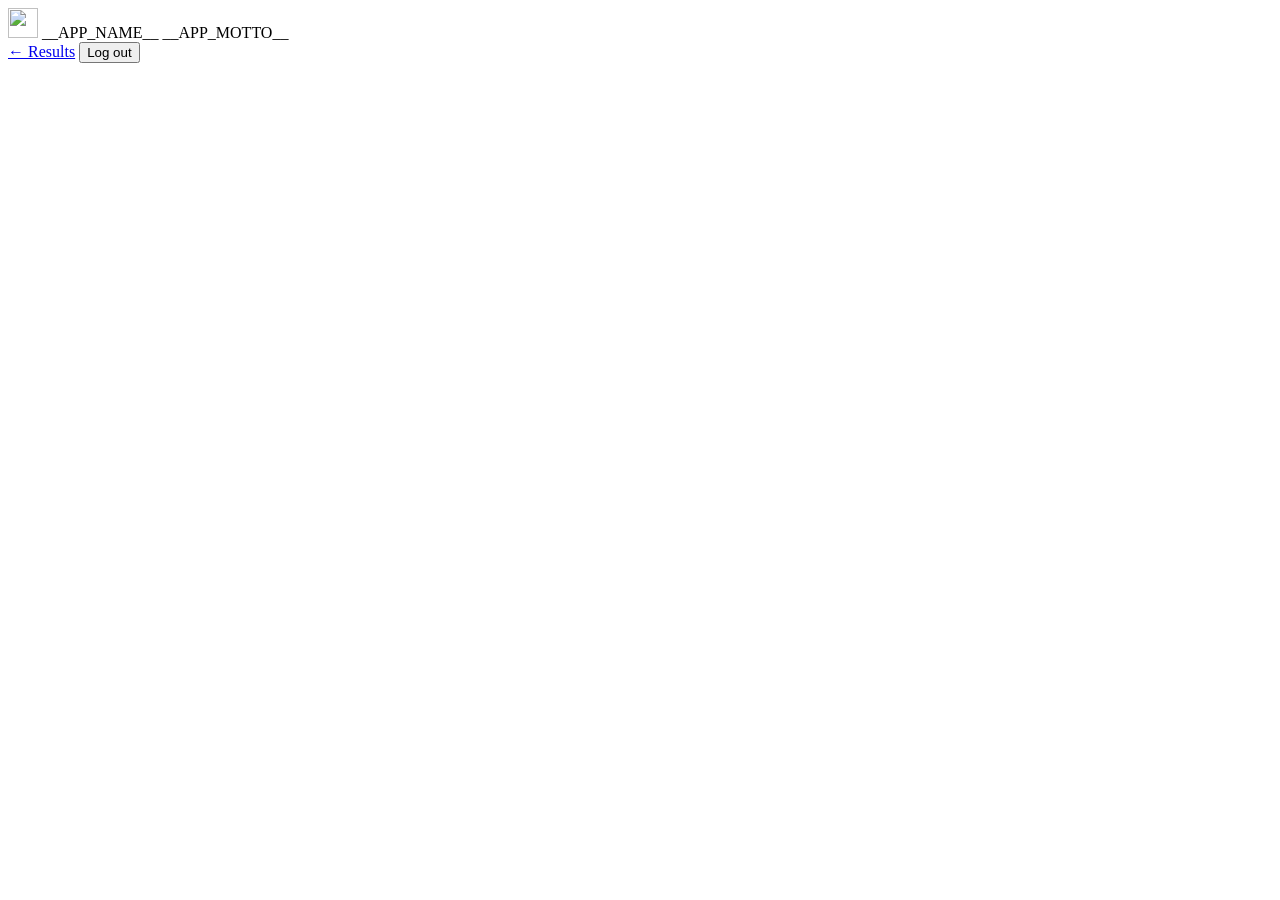
==== web/templates/admin.html @ 8fa9abac "Fix admin UX: visible × buttons, sidebar tooltip, config panel collapse × buttons: remove opacity:0." ====
<!DOCTYPE html>
<html lang="en">
<head>
  <meta charset="UTF-8">
  <meta name="viewport" content="width=device-width, initial-scale=1.0">
  <title>Admin — __APP_NAME__</title>
  <link rel="stylesheet" href="/static/app.css">
  <link rel="stylesheet" href="/static/admin.css">
  <link rel="icon" type="image/svg+xml" href="/static/shpopassistant.svg">
  <meta name="theme-color" content="#F59E0B">
</head>
<body>
  <header class="topbar">
    <span class="topbar-logo">
      <img src="/static/shpopassistant.svg" alt="" class="topbar-logo-img" width="30" height="30">
      <span class="topbar-brand">__APP_NAME__</span>
      <span class="topbar-motto">__APP_MOTTO__</span>
    </span>
    <nav class="topbar-nav">
      <a href="/" class="topbar-admin-btn">← Results</a>
      <button id="btn-logout" class="btn-logout">Log out</button>
    </nav>
  </header>

  <div id="login-overlay" class="login-overlay" hidden>
    <form id="login-form" class="login-card">
      <h2 class="login-title">Admin</h2>
      <p id="login-err" class="login-err" hidden></p>
      <input type="password" id="pwd" class="field-input" placeholder="Password" autofocus>
      <button type="submit" class="btn-primary">Log in</button>
    </form>
  </div>

  <div class="admin-layout" id="admin-layout" hidden>
    <nav class="admin-sidebar" id="admin-sidebar">
      <button class="sidebar-collapse-btn" id="sidebar-collapse-btn" aria-label="Collapse searches panel" aria-expanded="true" title="Collapse searches">
        <svg width="16" height="16" viewBox="0 0 16 16" fill="none" aria-hidden="true">
          <path d="M10 3L5 8l5 5" stroke="currentColor" stroke-width="1.75" stroke-linecap="round" stroke-linejoin="round"/>
        </svg>
      </button>
      <div class="sidebar-inner">
        <p class="sidebar-label">Searches</p>
        <ul class="search-list" id="admin-search-list" role="listbox"></ul>
        <button class="btn-new-search" id="btn-new-search">+ New search</button>
      </div>
    </nav>

    <div class="admin-panels">
      <section class="admin-panel admin-panel--config" id="config-panel" aria-label="Config">
        <div class="config-panel-header">
          <button class="panel-collapse-btn" id="config-collapse-btn" title="Collapse config" aria-label="Collapse config" aria-expanded="true">
            <svg width="14" height="14" viewBox="0 0 16 16" fill="none" aria-hidden="true">
              <path d="M10 3L5 8l5 5" stroke="currentColor" stroke-width="1.75" stroke-linecap="round" stroke-linejoin="round"/>
            </svg>
          </button>
        </div>
        <div id="config-content"><p class="empty-state">Select a search to edit.</p></div>
      </section>
      <section class="admin-panel admin-panel--results" id="results-panel" aria-label="Results">
        <p class="empty-state">Select a search to view results.</p>
      </section>
    </div>
  </div>

  <script src="/static/admin.js"></script>
</body>
</html>
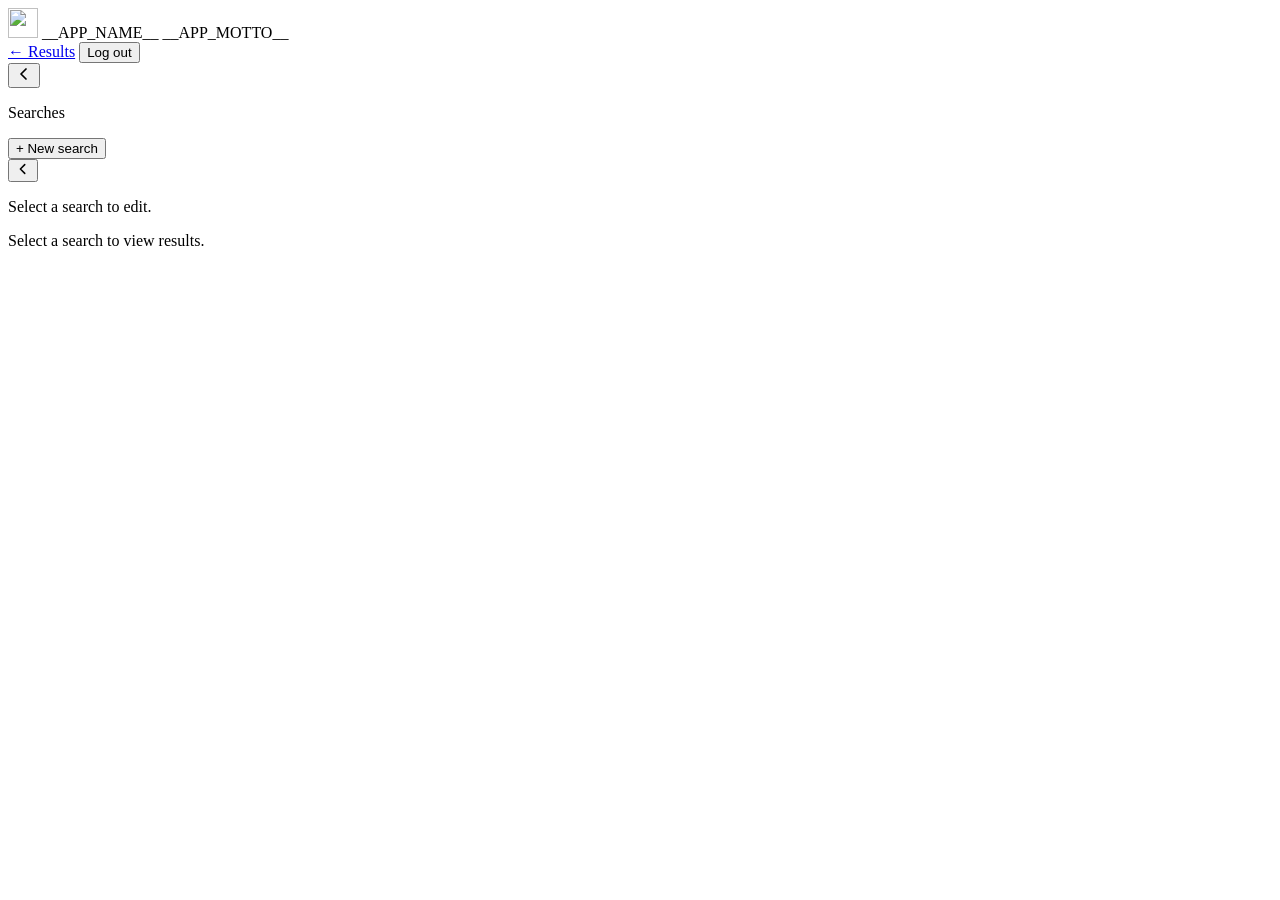
==== commit f99f2e9a: "feat: dedicated /admin page with server-side auth; save description with search config - /admin now " ====
--- a/web/templates/admin.html
+++ b/web/templates/admin.html
@@ -22,16 +22,7 @@
     </nav>
   </header>
 
-  <div id="login-overlay" class="login-overlay" hidden>
-    <form id="login-form" class="login-card">
-      <h2 class="login-title">Admin</h2>
-      <p id="login-err" class="login-err" hidden></p>
-      <input type="password" id="pwd" class="field-input" placeholder="Password" autofocus>
-      <button type="submit" class="btn-primary">Log in</button>
-    </form>
-  </div>
-
-  <div class="admin-layout" id="admin-layout" hidden>
+  <div class="admin-layout" id="admin-layout">
     <nav class="admin-sidebar" id="admin-sidebar">
       <button class="sidebar-collapse-btn" id="sidebar-collapse-btn" aria-label="Collapse searches panel" aria-expanded="true" title="Collapse searches">
         <svg width="16" height="16" viewBox="0 0 16 16" fill="none" aria-hidden="true">
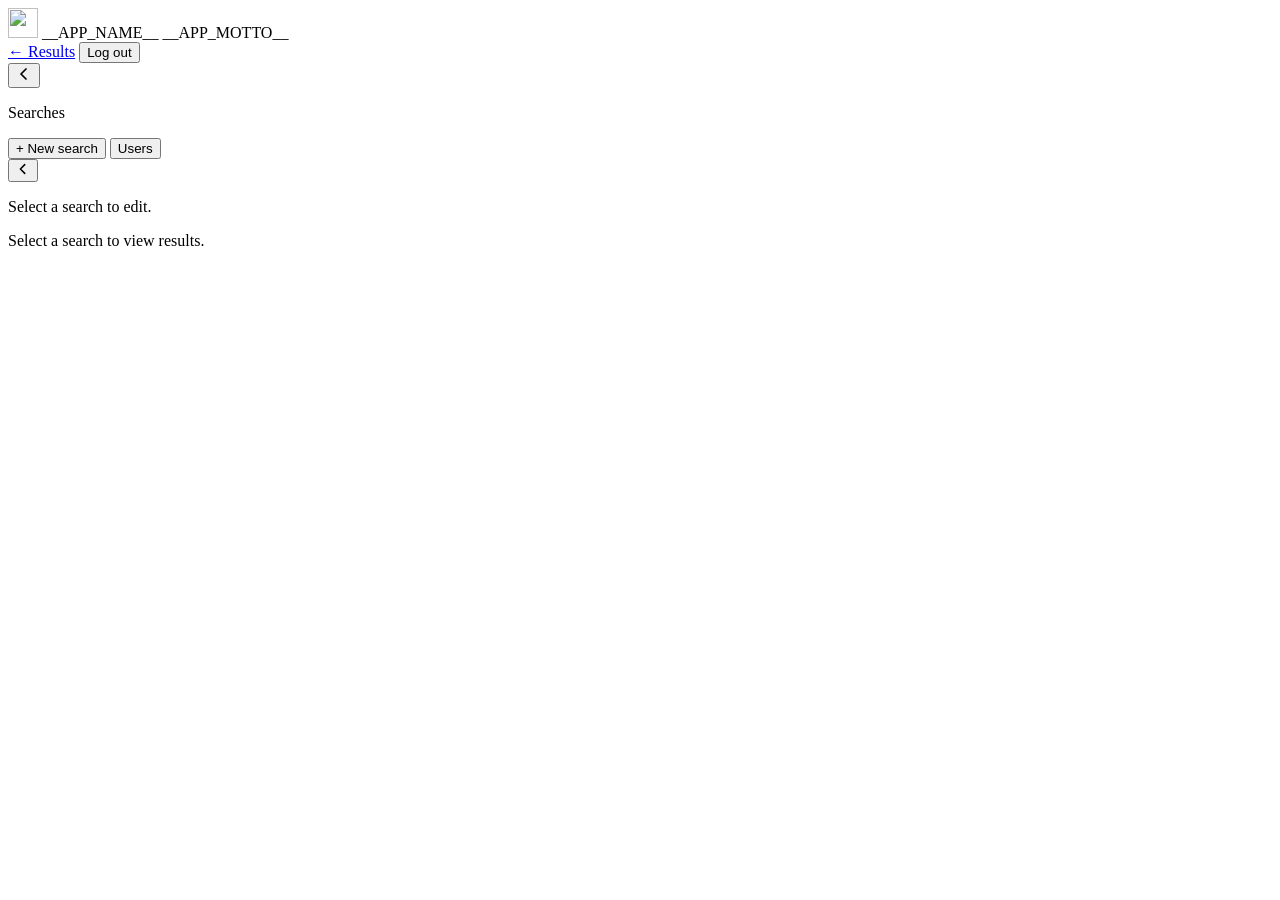
==== commit c889b101: "feat: free-user search creation, admin user/visibility management - OAuth: add prompt=select_account" ====
--- a/web/templates/admin.html
+++ b/web/templates/admin.html
@@ -33,6 +33,7 @@
         <p class="sidebar-label">Searches</p>
         <ul class="search-list" id="admin-search-list" role="listbox"></ul>
         <button class="btn-new-search" id="btn-new-search">+ New search</button>
+        <button class="btn-new-search" id="btn-users">Users</button>
       </div>
     </nav>
 
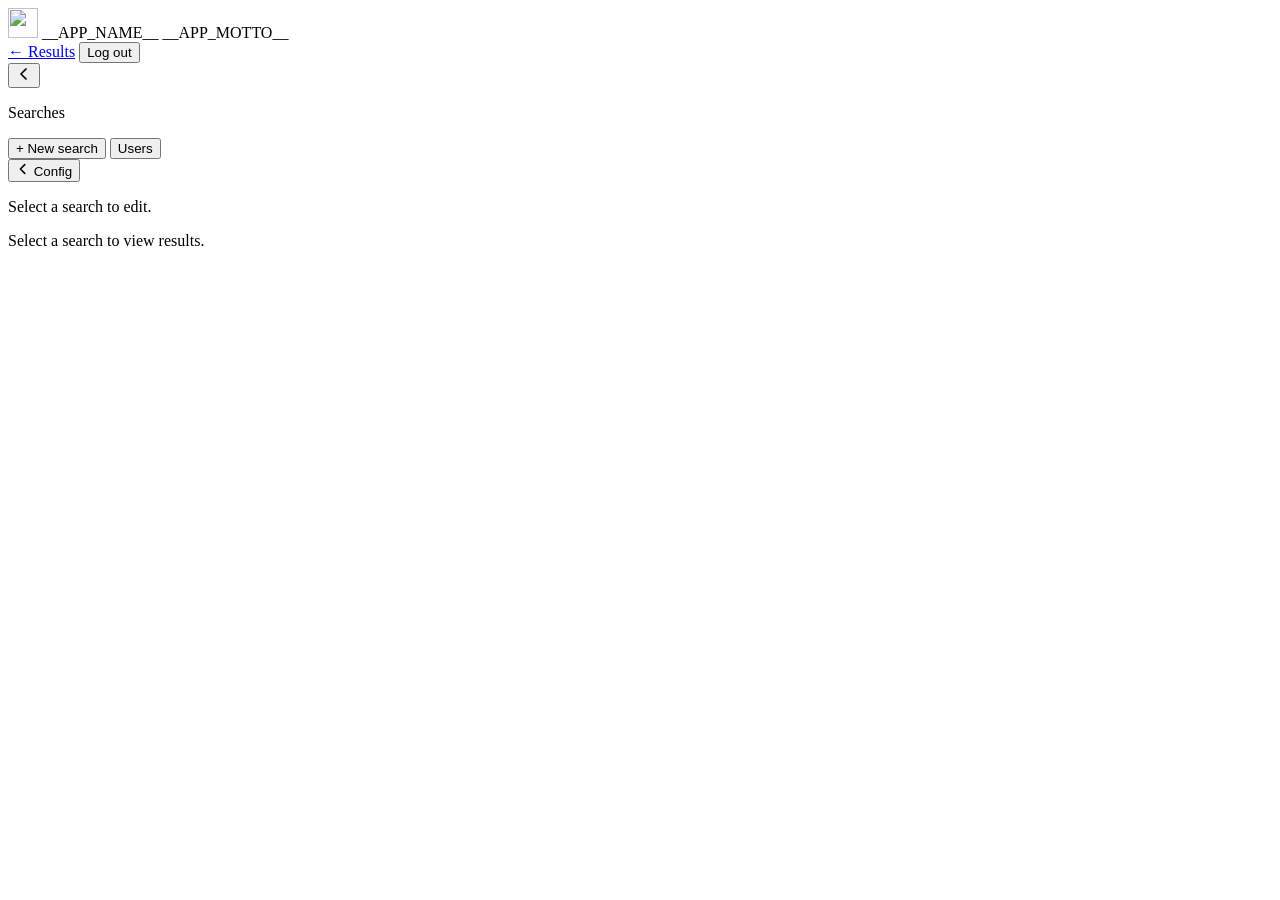
==== commit 44206c84: "fix: make collapsed config panel a discoverable full-height tab The collapsed config panel previousl" ====
--- a/web/templates/admin.html
+++ b/web/templates/admin.html
@@ -37,23 +37,34 @@
       </div>
     </nav>
 
-    <div class="admin-panels">
-      <section class="admin-panel admin-panel--config" id="config-panel" aria-label="Config">
-        <div class="config-panel-header">
-          <button class="panel-collapse-btn" id="config-collapse-btn" title="Collapse config" aria-label="Collapse config" aria-expanded="true">
-            <svg width="14" height="14" viewBox="0 0 16 16" fill="none" aria-hidden="true">
-              <path d="M10 3L5 8l5 5" stroke="currentColor" stroke-width="1.75" stroke-linecap="round" stroke-linejoin="round"/>
-            </svg>
-          </button>
-        </div>
-        <div id="config-content"><p class="empty-state">Select a search to edit.</p></div>
-      </section>
-      <section class="admin-panel admin-panel--results" id="results-panel" aria-label="Results">
-        <p class="empty-state">Select a search to view results.</p>
-      </section>
+    <div class="admin-content">
+      <div class="toolbar" id="admin-date-toolbar" hidden>
+        <label for="admin-date-select" class="date-label">Run date</label>
+        <select id="admin-date-select" class="date-select" aria-label="Run date"></select>
+      </div>
+
+      <div class="admin-panels">
+        <section class="admin-panel admin-panel--config" id="config-panel" aria-label="Config">
+          <div class="config-panel-header">
+            <button class="panel-collapse-btn" id="config-collapse-btn" title="Collapse config" aria-label="Collapse config" aria-expanded="true">
+              <svg width="14" height="14" viewBox="0 0 16 16" fill="none" aria-hidden="true">
+                <path d="M10 3L5 8l5 5" stroke="currentColor" stroke-width="1.75" stroke-linecap="round" stroke-linejoin="round"/>
+              </svg>
+              <span class="panel-collapse-label">Config</span>
+            </button>
+          </div>
+          <div id="config-content"><p class="empty-state">Select a search to edit.</p></div>
+        </section>
+        <section class="admin-panel admin-panel--results" id="results-panel" aria-label="Results">
+          <p class="empty-state">Select a search to view results.</p>
+        </section>
+      </div>
     </div>
   </div>
 
+  <script src="/static/feedback.js"></script>
+  <script src="/static/criteria-form.js"></script>
+  <script src="/static/references.js"></script>
   <script src="/static/admin.js"></script>
 </body>
 </html>
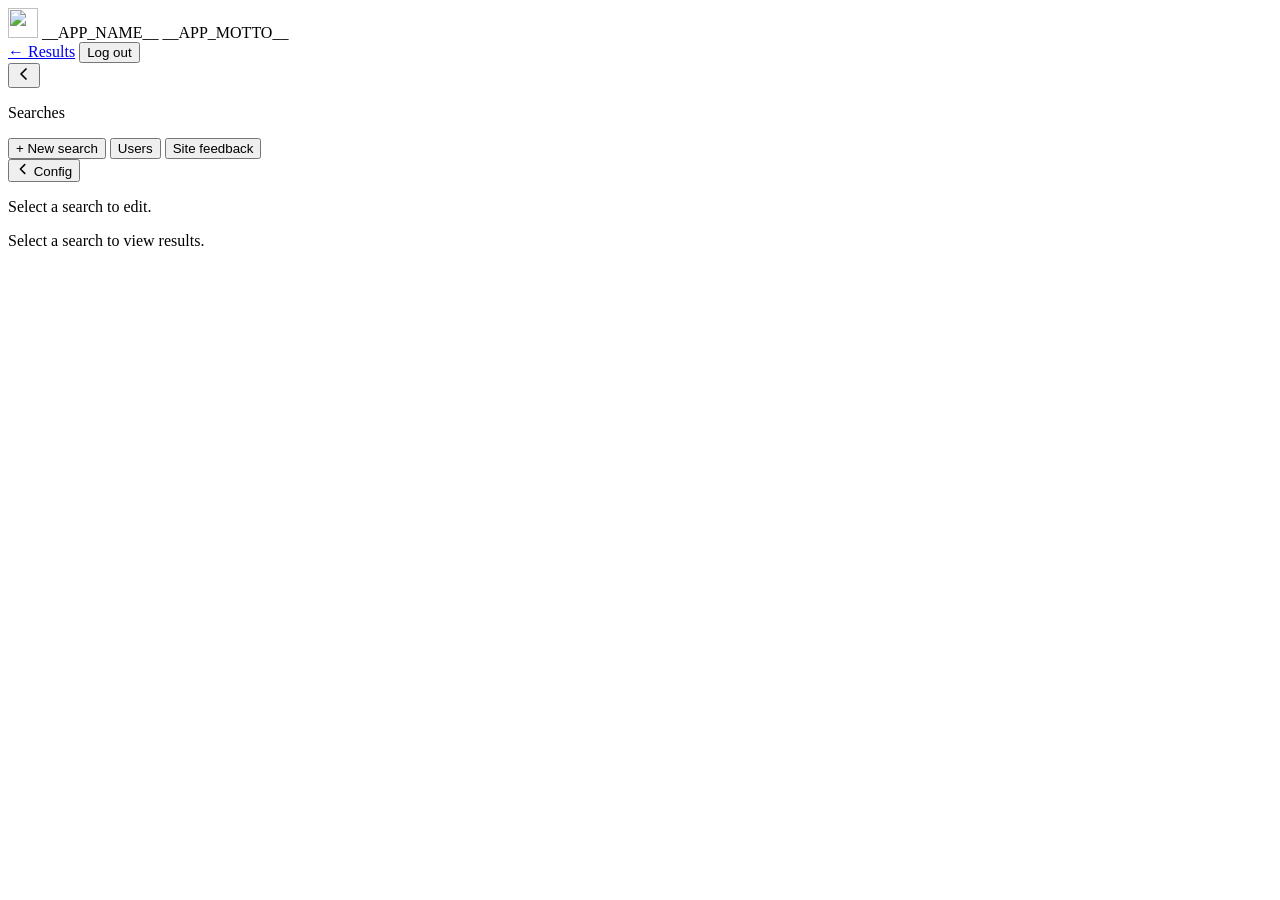
==== commit 48da63b6: "feat: admin site-feedback view; fix: feedback textarea rendering as a tiny square Site feedback subm" ====
--- a/web/templates/admin.html
+++ b/web/templates/admin.html
@@ -34,6 +34,7 @@
         <ul class="search-list" id="admin-search-list" role="listbox"></ul>
         <button class="btn-new-search" id="btn-new-search">+ New search</button>
         <button class="btn-new-search" id="btn-users">Users</button>
+        <button class="btn-new-search" id="btn-site-feedback">Site feedback</button>
       </div>
     </nav>
 
